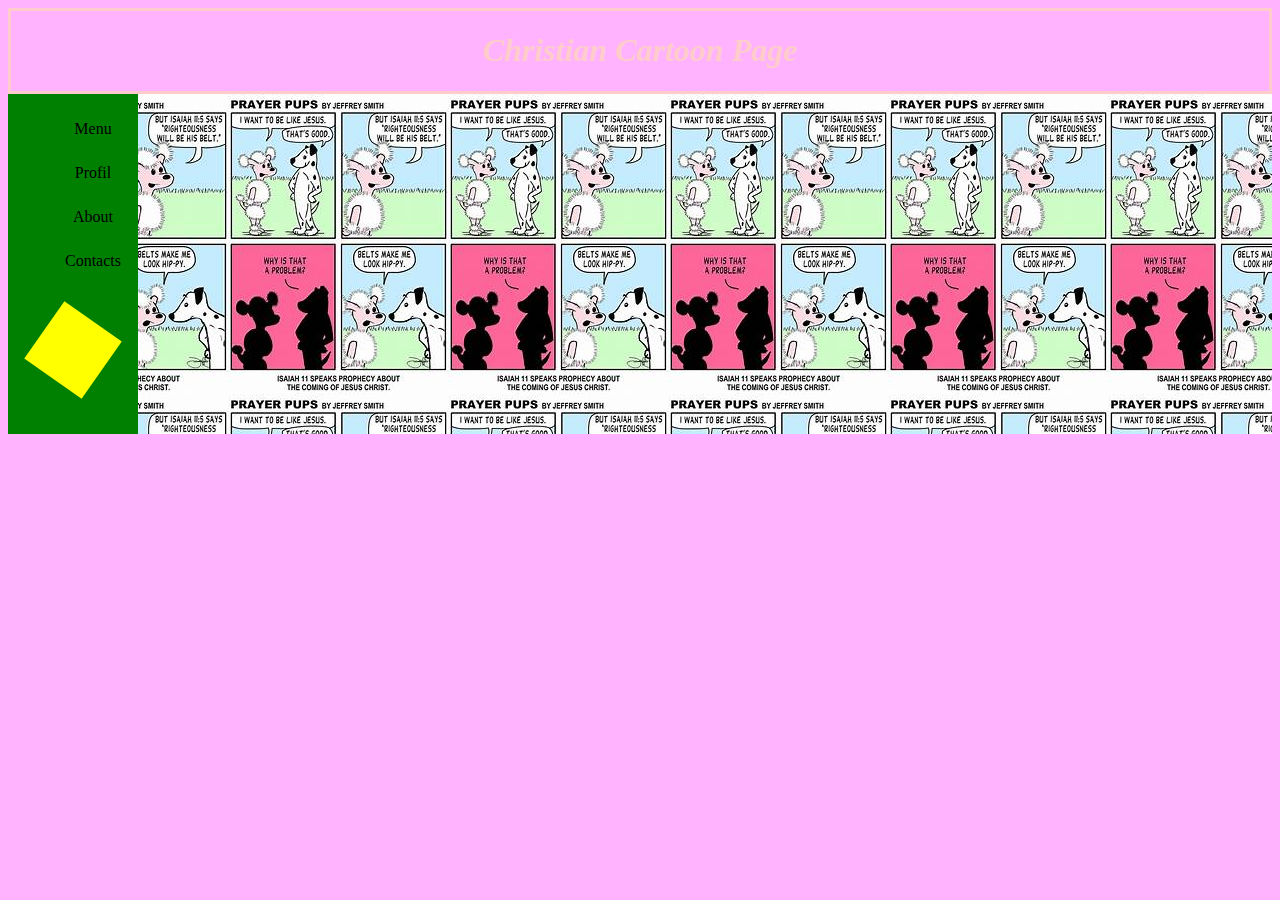
==== Web_css_test/index.html @ d649b619 "chrestian cartoon web page" ====
<!DOCTYPE html>
<html>
	<head>
		<title>Christian Cartoon Page</title>
		<link rel="stylesheet" type="text/css" href="style.css">
	</head>
		<body>

			<header>
				<center><h1><strong><large><b><i> Christian Cartoon Page</i></b></large></strong></h1></center>
			</header>
			<div id="bgimage" class="container-fluid">
				<div class="row">
					<div class="col-md-4">
						<div id="anim1">
								<ul class="menu">
										<a href="#" style="text-decoration: none;" ><p>Menu</p></a>
										<a href="#" style="text-decoration: none;"><p>Profil</p></a>
										<a href="#" style="text-decoration: none;"><p>About</p></a>
										<a href="#" style="text-decoration: none;"><p>Contacts</p></a>
								</ul>
						</div>		
					</div>
					<div class="col-md-4">
						<div id="anim">
							<center><br><br>
								<div class="anim_box"></div>
							</center>
						</div>
					</div>
				</div>
			</div>

		</body>
</html>
---- Web_css_test/style.css ----
body{background-color: #ffb3ff}
header{border: solid; color:  #ffcccc;}

p{padding: 5px 5px;
color: black;
text-align: center;}

#bgimage{
	background-image: url("img/img7.jpg");
	/*background-repeat: no-repeat;
	background-size: 500px 300px;
	background-position: center;*/

}

p:hover{
	background-color: #660066;
}

#anim1{
	width: 120px;
	height: 170px;
	background-color: green;
	position: relative;
	-webkit-animation: mymove 5s ;
	animation: mymove 5s ;
}

@-webkit-keyframes mymove{
	from{bottom: 0px;}
	to{bottom: 700px;}
}
@keyframes mymove{
	from{bottom: 700px;}
	to{bottom:  0px;}
}


#anim{
	width: 120px;
	height: 150px;
	background-color: green;
	position: relative;
	-webkit-animation: loyde 5s ;
	animation: loyde 5s ;
}

@-webkit-keyframes loyde{
	from{left: : 0px;}
	to{left: 200px;}
}
@keyframes loyde{
	from{left: 0px;}
	to{left: 200px;}
}

.anim_box{
	width: 70px;
	height: 70px;
	background-color: yellow;
	transform: rotate(35deg);
}
.anim_box:hover{
	background-color: white
}

#anim1,#anim{
	padding: 5px 5px;
}

/*
#anim{
	width: 100px;
	height: 100px;
	background-color: red;
	position: relative;
	-webkit-animation-name: example;
	-webkit-animation-duration: 4s;
	-webkit-animation-delay: 2s;
	animation-name: example;
	animation-duration: 4s;
	animation-delay: -2s;
}
@-webkit-keyframes example{
	0% {
		background-color: red;
		left: 0px; top: 0px;
	}

	25% {
		background-color: yellow;
		left: 200px; top: 0px;
	}

	50%{
		background-color: blue;
		left: 200px; top: 200px;
	}

	75%{
		background-color: green;
		left: 0px; top: 200px;
	}

	100%{
		background-color: red;
		left: 0px; top: 0px;
	}
}


@keyframes example{
	0% {
		background-color: red;
		left: 0px; top: 0px;
	}

	25% {
		background-color: yellow;
		left: 200px; top: 0px;
	}

	50%{
		background-color: blue;
		left: 200px; top: 200px;
	}

	75%{
		background-color: green;
		left: 0px; top: 200px;
	}

	100%{
		background-color: red;
		left: 0px; top: 0px;
	}
}*/
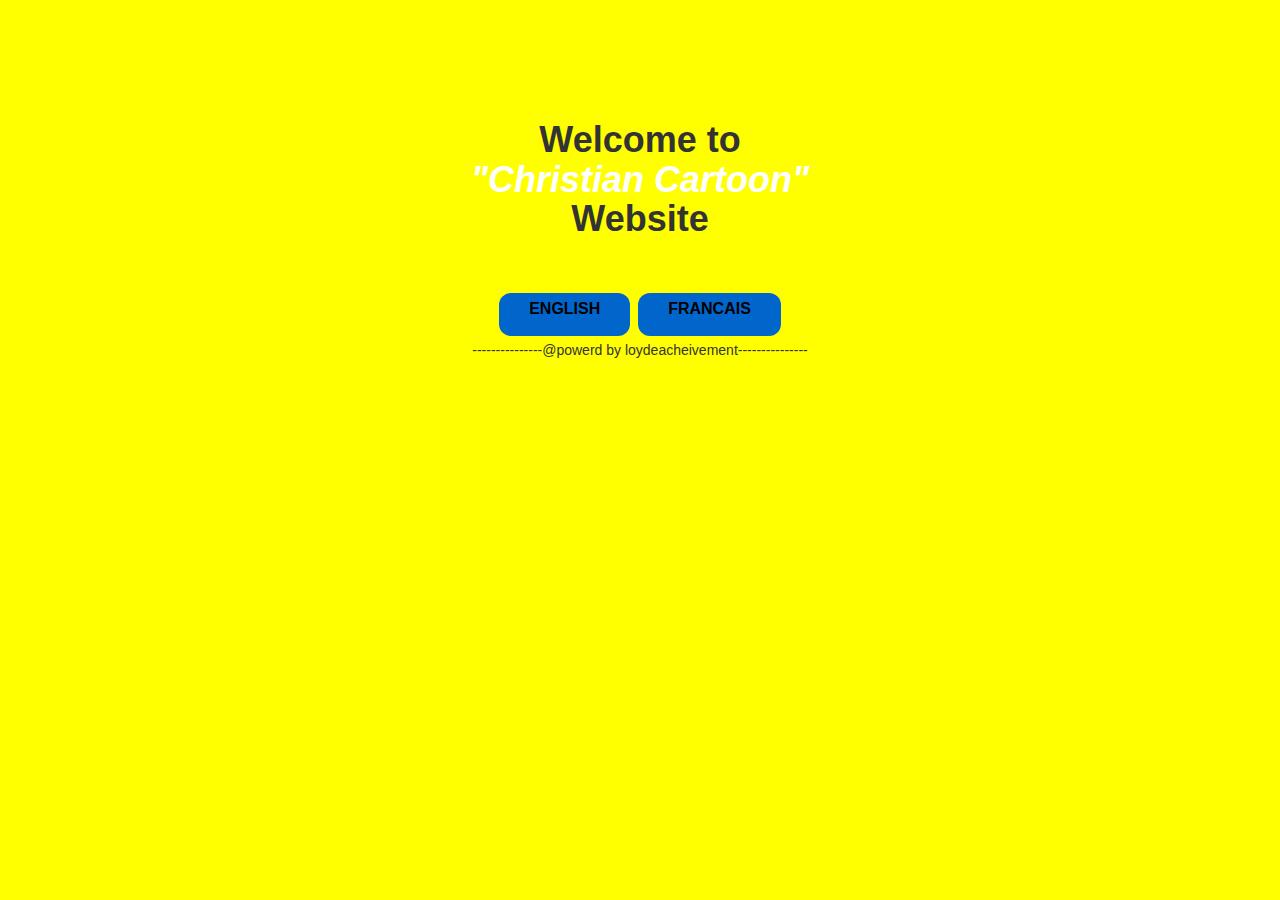
==== commit 7ab9d807: "Add files via upload" ====
--- a/Web_css_test/index.html
+++ b/Web_css_test/index.html
@@ -1,35 +1,34 @@
-<!DOCTYPE html>
-<html>
-	<head>
-		<title>Christian Cartoon Page</title>
-		<link rel="stylesheet" type="text/css" href="style.css">
-	</head>
-		<body>
-
-			<header>
-				<center><h1><strong><large><b><i> Christian Cartoon Page</i></b></large></strong></h1></center>
-			</header>
-			<div id="bgimage" class="container-fluid">
-				<div class="row">
-					<div class="col-md-4">
-						<div id="anim1">
-								<ul class="menu">
-										<a href="#" style="text-decoration: none;" ><p>Menu</p></a>
-										<a href="#" style="text-decoration: none;"><p>Profil</p></a>
-										<a href="#" style="text-decoration: none;"><p>About</p></a>
-										<a href="#" style="text-decoration: none;"><p>Contacts</p></a>
-								</ul>
-						</div>		
-					</div>
-					<div class="col-md-4">
-						<div id="anim">
-							<center><br><br>
-								<div class="anim_box"></div>
-							</center>
-						</div>
-					</div>
-				</div>
-			</div>
-
-		</body>
+<!doctype html>
+<html lang="en">
+	<head>
+  <!-- Required meta tags -->
+	<meta charset="utf-8">
+	<meta name="viewport" content="width=device-width, initial-scale=1">
+	<link href="css/bootstrap.min.css" rel="stylesheet"> 
+	<link rel="stylesheet" type="text/css" href="bootstrap/css/bootstrap.css" > 
+	<link rel="stylesheet" type="text/css" href="style.css">
+
+	<title>My Christianl Life</title>
+	</head>
+		<body class="cover_page">
+			<div class="container-fluid">
+			<div class="row">
+				<div class="col-md-12" id="container_cover">
+			<center><br><br><br><br><br><div class="div_cover">
+				<h1 class="cover_text"><b>Welcome to<br><large><i style="color: white"> "Christian Cartoon"</i></large><br>Website</b></h1>
+			</div><br><br>
+
+				<a href="englishPage.html"><button class="button_cover"><p style="color: black"><b>ENGLISH</b></p></button></a>
+				<a href="frenchPage.html"><button class="button_cover"><p style="color: black"><b>FRANCAIS</b></p></button></a>
+			</center>
+			</div>
+			</div>
+			</div>
+			<center><div>---------------@powerd by loydeacheivement---------------</div></center>
+
+
+			<script src="https://ajax.googleapis.com/ajax/libs/jquery/1.11.3/jquery.min.js">
+		 	</script>
+		 	 <script src="js/bootstrap.min.js"></script>
+		</body>
 </html>--- a/Web_css_test/style.css
+++ b/Web_css_test/style.css
@@ -1,137 +1,230 @@
-body{background-color: #ffb3ff}
-header{border: solid; color:  #ffcccc;}
-
-p{padding: 5px 5px;
-color: black;
-text-align: center;}
-
-#bgimage{
-	background-image: url("img/img7.jpg");
-	/*background-repeat: no-repeat;
-	background-size: 500px 300px;
-	background-position: center;*/
-
-}
-
-p:hover{
-	background-color: #660066;
-}
-
-#anim1{
-	width: 120px;
-	height: 170px;
-	background-color: green;
-	position: relative;
-	-webkit-animation: mymove 5s ;
-	animation: mymove 5s ;
-}
-
-@-webkit-keyframes mymove{
-	from{bottom: 0px;}
-	to{bottom: 700px;}
-}
-@keyframes mymove{
-	from{bottom: 700px;}
-	to{bottom:  0px;}
-}
-
-
-#anim{
-	width: 120px;
-	height: 150px;
-	background-color: green;
-	position: relative;
-	-webkit-animation: loyde 5s ;
-	animation: loyde 5s ;
-}
-
-@-webkit-keyframes loyde{
-	from{left: : 0px;}
-	to{left: 200px;}
-}
-@keyframes loyde{
-	from{left: 0px;}
-	to{left: 200px;}
-}
-
-.anim_box{
-	width: 70px;
-	height: 70px;
-	background-color: yellow;
-	transform: rotate(35deg);
-}
-.anim_box:hover{
-	background-color: white
-}
-
-#anim1,#anim{
-	padding: 5px 5px;
-}
-
-/*
-#anim{
-	width: 100px;
-	height: 100px;
-	background-color: red;
-	position: relative;
-	-webkit-animation-name: example;
-	-webkit-animation-duration: 4s;
-	-webkit-animation-delay: 2s;
-	animation-name: example;
-	animation-duration: 4s;
-	animation-delay: -2s;
-}
-@-webkit-keyframes example{
-	0% {
-		background-color: red;
-		left: 0px; top: 0px;
-	}
-
-	25% {
-		background-color: yellow;
-		left: 200px; top: 0px;
-	}
-
-	50%{
-		background-color: blue;
-		left: 200px; top: 200px;
-	}
-
-	75%{
-		background-color: green;
-		left: 0px; top: 200px;
-	}
-
-	100%{
-		background-color: red;
-		left: 0px; top: 0px;
-	}
-}
-
-
-@keyframes example{
-	0% {
-		background-color: red;
-		left: 0px; top: 0px;
-	}
-
-	25% {
-		background-color: yellow;
-		left: 200px; top: 0px;
-	}
-
-	50%{
-		background-color: blue;
-		left: 200px; top: 200px;
-	}
-
-	75%{
-		background-color: green;
-		left: 0px; top: 200px;
-	}
-
-	100%{
-		background-color: red;
-		left: 0px; top: 0px;
-	}
+body{background-color: yellow/*#ffb3ff*/}
+header{border: solid; color:  #ffcccc;}
+
+.menuStyle{padding: 5px 5px;
+color: black;
+text-align: center;}
+
+#bgimage{
+	background-image: url("img/img1.jpeg");
+	background-repeat: no-repeat;
+	background-size: 800px 300px;
+	background-position: center;
+
+
+}
+
+.menuStyle:hover{
+	background-color: #660066;
+}
+
+#anim1{
+	width: 120px;
+	height: 170px;
+	background-color: green;
+	position: relative;
+	-webkit-animation: mymove 5s ;
+	animation: mymove 5s ;
+}
+
+@-webkit-keyframes mymove{
+	from{bottom: 0px;}
+	to{bottom: 700px;}
+}
+@keyframes mymove{
+	from{bottom: 700px;}
+	to{bottom:  0px;}
+}
+
+
+#anim{
+	width: 120px;
+	height: 150px;
+	background-color: green;
+	position: relative;
+	-webkit-animation: loyde 5s ;
+	animation: loyde 5s ;
+}
+
+@-webkit-keyframes loyde{
+	from{left: : 0px;}
+	to{left: 200px;}
+}
+@keyframes loyde{
+	from{left: 0px;}
+	to{left: 200px;}
+}
+
+.anim_box{
+	width: 70px;
+	height: 70px;
+	background-color: yellow;
+	transform: rotate(35deg);
+}
+.anim_box:hover{
+	background-color: white
+}
+
+#anim1,#anim{
+	padding: 5px 5px;
+}
+
+/*cover page design*/
+/*.cover_page{
+	background-color: black;*/
+}
+.cover_text{
+	font-size: 65px;
+}
+.button_cover{
+	background-color: #0066cc;
+	border: none;
+	padding: 5px 30px;
+	text-align: center;
+	text-decoration: none;
+	display: inline-block;
+	font-size: 16px;
+	margin: 4px 2px;
+	border-radius: 12px
+
+}
+.button_cover:hover {
+	background: green/*#0055cc*/;
+}
+footer{
+	background-color: #777;
+	padding: 10px;
+	text-align: center;
+	color: white;
+}
+/*end of cover page design*/
+
+
+/*Animation of the cover page*/
+#container_cover{
+	position: relative;
+	-webkit-animation: mymove 5s ;
+	animation: mymove 5s ;
+}
+
+@-webkit-keyframes mymove{
+	from{bottom: 0px;}
+	to{bottom: 700px;}
+}
+@keyframes mymove{
+	from{bottom: 700px;}
+	to{bottom:  0px;}
+}
+
+#design{
+	background: #cccc00;
+	margin-right: 25px;
+	margin-left: 25px;
+	margin-top: 25px
+}
+
+#hist1{
+	width: 150px;
+	height: 100px;
+	border: 4px solid #351;
+	border-radius: 10px;
+	margin-top: 5px;
+}
+#designStyle{
+
+	width: 180px;
+	height: 150px;
+	background-color: #00b300;
+	margin-left: 10px;
+	border-radius: 5px;
+	text-decoration: none;
+}
+h4{
+	color: black;
+}
+.home{
+	border: solid white;
+	background: green;
+	color: black;
+	text-decoration: none;
+	font-size: 30px;
+}
+
+.home:hover{
+	background-color: #660066;
+	color: white;
+}
+
+/*Eand of the animation of the cover page*/
+#bgstyle{
+	background: #cccc00;
+	margin-left: 30px;
+}
+
+/*
+#anim{
+	width: 100px;
+	height: 100px;
+	background-color: red;
+	position: relative;
+	-webkit-animation-name: example;
+	-webkit-animation-duration: 4s;
+	-webkit-animation-delay: 2s;
+	animation-name: example;
+	animation-duration: 4s;
+	animation-delay: -2s;
+}
+@-webkit-keyframes example{
+	0% {
+		background-color: red;
+		left: 0px; top: 0px;
+	}
+
+	25% {
+		background-color: yellow;
+		left: 200px; top: 0px;
+	}
+
+	50%{
+		background-color: blue;
+		left: 200px; top: 200px;
+	}
+
+	75%{
+		background-color: green;
+		left: 0px; top: 200px;
+	}
+
+	100%{
+		background-color: red;
+		left: 0px; top: 0px;
+	}
+}
+
+
+@keyframes example{
+	0% {
+		background-color: red;
+		left: 0px; top: 0px;
+	}
+
+	25% {
+		background-color: yellow;
+		left: 200px; top: 0px;
+	}
+
+	50%{
+		background-color: blue;
+		left: 200px; top: 200px;
+	}
+
+	75%{
+		background-color: green;
+		left: 0px; top: 200px;
+	}
+
+	100%{
+		background-color: red;
+		left: 0px; top: 0px;
+	}
 }*/